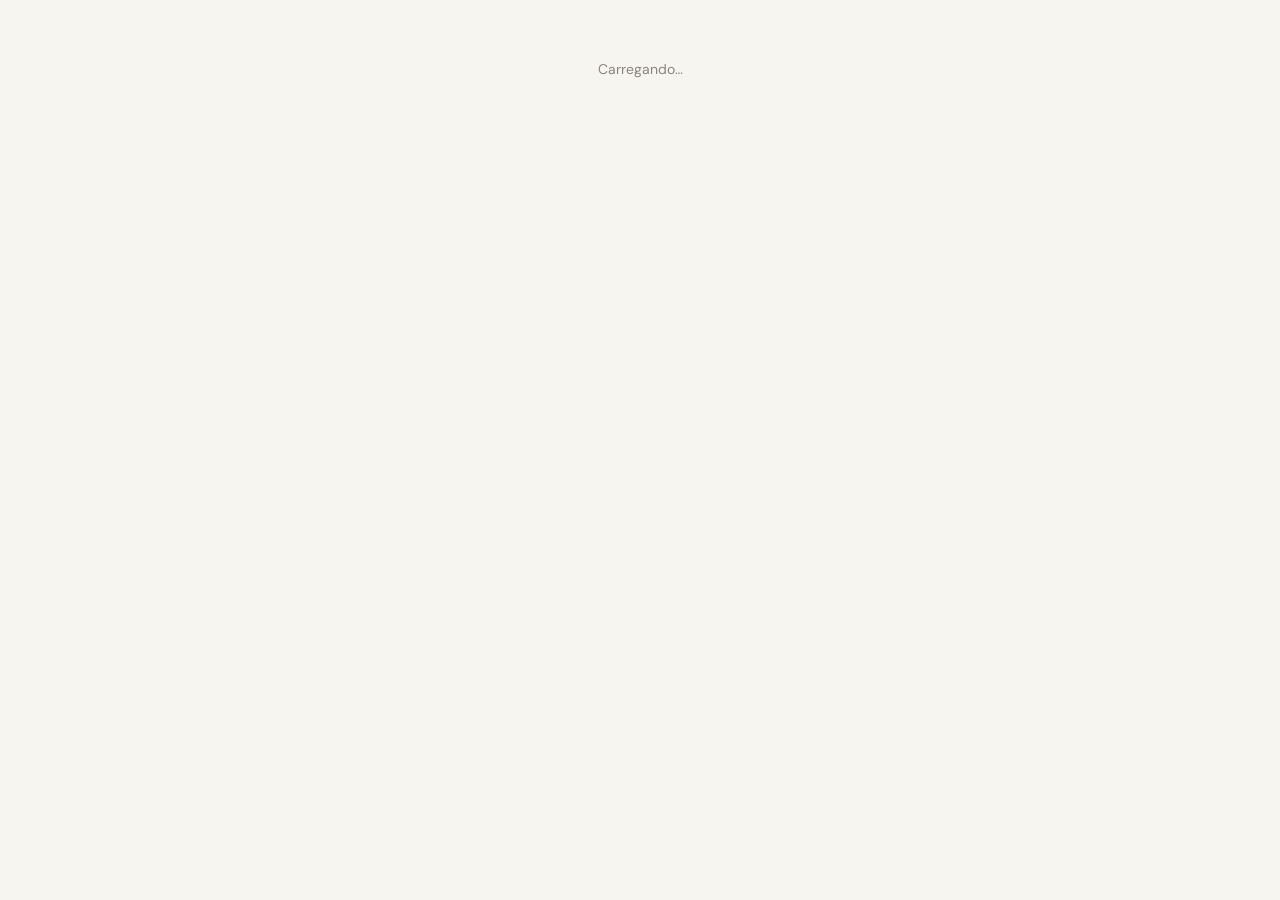
==== index.html @ 2b626a6d "feat(portal/usuarios): nome editável pelo admin + layout redesenhado Card por usuário: nome (input, " ====
<!DOCTYPE html>
<html lang="pt-BR">
<head>
<meta charset="UTF-8">
<meta name="viewport" content="width=device-width, initial-scale=1.0">
<title>Plataforma Sopra</title>
<link rel="preconnect" href="https://fonts.googleapis.com">
<link rel="preconnect" href="https://fonts.gstatic.com" crossorigin>
<link href="https://fonts.googleapis.com/css2?family=DM+Sans:wght@400;500;700&family=DM+Serif+Display&family=DM+Mono:wght@400;500&display=swap" rel="stylesheet">
<style>
  :root{
    --bg:#F7F5F0; --ink:#23211C; --muted:#8a857c; --line:#e6e1d8;
    --ok:#1D9E75; --warn:#EF9F27; --risk:#E24B4A; --card:#fff;
  }
  *{box-sizing:border-box}
  body{margin:0;background:var(--bg);color:var(--ink);font-family:'DM Sans',system-ui,sans-serif;-webkit-font-smoothing:antialiased}
  .serif{font-family:'DM Serif Display',serif}
  .mono{font-family:'DM Mono',monospace}
  a{color:inherit;text-decoration:none}

  /* topbar */
  header{display:flex;align-items:center;justify-content:space-between;padding:18px 28px;border-bottom:1px solid var(--line);background:#fff}
  .brand{display:flex;align-items:center;gap:10px}
  .brand .dot{width:12px;height:12px;border-radius:3px;background:var(--ok)}
  .brand b{font-size:18px;letter-spacing:.2px}
  .who{display:flex;align-items:center;gap:12px;font-size:14px;color:var(--muted)}
  .who .role{font-size:11px;text-transform:uppercase;letter-spacing:.6px;color:var(--ok);border:1px solid var(--ok);border-radius:999px;padding:2px 9px}
  .btn{cursor:pointer;border:1px solid var(--line);background:#fff;border-radius:9px;padding:9px 14px;font-family:inherit;font-size:14px;color:var(--ink);transition:.15s}
  .btn:hover{border-color:var(--ink)}
  .btn.primary{background:var(--ok);color:#fff;border-color:var(--ok)}
  .btn.primary:hover{filter:brightness(.95)}

  /* layout */
  main{max-width:980px;margin:0 auto;padding:48px 24px}
  h1.serif{font-size:34px;margin:0 0 6px}
  .sub{color:var(--muted);margin:0 0 36px;font-size:15px}

  .grid{display:grid;grid-template-columns:repeat(auto-fill,minmax(260px,1fr));gap:18px}
  .app{display:block;background:var(--card);border:1px solid var(--line);border-radius:16px;padding:22px;transition:.15s;position:relative;overflow:hidden}
  .app:hover{transform:translateY(-2px);box-shadow:0 10px 30px rgba(0,0,0,.06);border-color:transparent}
  .app .ico{font-size:26px;margin-bottom:14px}
  .app h3{margin:0 0 6px;font-size:18px}
  .app p{margin:0;color:var(--muted);font-size:14px;line-height:1.45}
  .app .tag{position:absolute;top:16px;right:16px;font-size:11px;color:var(--muted)}
  .app.locked{opacity:.5;filter:grayscale(.6);cursor:not-allowed}
  .app .edit{margin-top:14px;font-size:12px;color:var(--ok)}

  /* login */
  .auth-wrap{min-height:100vh;display:flex;align-items:center;justify-content:center;padding:24px}
  .auth{width:100%;max-width:380px;background:#fff;border:1px solid var(--line);border-radius:18px;padding:34px}
  .auth .dot{width:14px;height:14px;border-radius:4px;background:var(--ok);margin-bottom:18px}
  .auth h2{margin:0 0 4px;font-size:24px}
  .auth .sub{margin:0 0 24px;font-size:14px}
  .field{margin-bottom:14px}
  .field label{display:block;font-size:12px;color:var(--muted);margin-bottom:6px;letter-spacing:.3px}
  .field input{width:100%;padding:12px 14px;border:1px solid var(--line);border-radius:10px;font-family:inherit;font-size:15px;background:var(--bg)}
  .field input:focus{outline:none;border-color:var(--ok)}
  .err{color:var(--risk);font-size:13px;min-height:18px;margin:4px 0 10px}
  .hidden{display:none!important}
  .center{text-align:center;color:var(--muted);font-size:14px;padding:60px}
  /* gestão de usuários */
  .adm-card{background:#fff;border:1px solid var(--line);border-radius:14px;padding:16px 18px;margin-bottom:12px}
  .adm-top{display:flex;gap:12px;align-items:center;flex-wrap:wrap}
  .adm-id{flex:1;min-width:200px}
  .adm-nome{font-size:15px;font-weight:600;padding:7px 9px;border:1px solid var(--line);border-radius:8px;width:100%;max-width:300px;font-family:inherit}
  .adm-nome:focus{outline:none;border-color:var(--ok)}
  .adm-email{font-size:12px;color:var(--muted);margin-top:3px}
  .adm-role{padding:7px 9px;border:1px solid var(--line);border-radius:8px;font-family:inherit;background:#fff}
  .adm-actions{display:flex;gap:8px}
  .adm-acessos{display:grid;grid-template-columns:repeat(auto-fill,minmax(240px,1fr));gap:8px 20px;margin:14px 0;padding-top:14px;border-top:1px solid var(--line)}
  .adm-acc-row{display:flex;align-items:center;gap:14px;font-size:13px}
  .adm-acc-nome{width:130px;font-weight:500;color:var(--ink)}
  .adm-acc-row label{display:flex;align-items:center;gap:5px;cursor:pointer;color:var(--muted)}
  .adm-save-row{display:flex;align-items:center;justify-content:flex-end;gap:12px;margin-top:4px}
  .adm-status{font-size:13px}
</style>
</head>
<body>

<!-- ============ LOGIN ============ -->
<div id="authView" class="auth-wrap hidden">
  <form class="auth" id="loginForm">
    <div class="dot"></div>
    <h2 class="serif">Plataforma Sopra</h2>
    <p class="sub">Entre com sua conta corporativa.</p>
    <div class="field">
      <label>E-mail</label>
      <input type="email" id="email" autocomplete="email" required>
    </div>
    <div class="field">
      <label>Senha</label>
      <input type="password" id="password" autocomplete="current-password" required>
    </div>
    <div class="err" id="loginErr"></div>
    <button class="btn primary" type="submit" style="width:100%" id="loginBtn">Entrar</button>
  </form>
</div>

<!-- ============ PORTAL ============ -->
<div id="portalView" class="hidden">
  <header>
    <div class="brand"><span class="dot"></span><b class="serif">Sopra</b></div>
    <div class="who">
      <span id="whoName"></span>
      <span class="role" id="whoRole"></span>
      <button class="btn" id="adminBtn" style="display:none">Usuários</button>
      <button class="btn" id="empBtn" style="display:none">Empreendimentos</button>
      <button class="btn" id="bkpBtn" style="display:none">Backup</button>
      <button class="btn" id="pwdBtn">Trocar senha</button>
      <button class="btn" id="logoutBtn">Sair</button>
    </div>
  </header>
  <main>
    <h1 class="serif">Seus aplicativos</h1>
    <p class="sub">Acesse os módulos liberados para o seu perfil.</p>
    <div class="grid" id="appGrid"></div>
  </main>
</div>

<!-- ============ MODAL TROCAR SENHA ============ -->
<div id="pwdModal" class="hidden" style="position:fixed;inset:0;background:rgba(0,0,0,.4);display:flex;align-items:center;justify-content:center;z-index:1000;padding:24px">
  <div style="background:#fff;border-radius:18px;padding:30px;width:100%;max-width:380px;border:1px solid var(--line)">
    <h3 class="serif" style="margin:0 0 4px;font-size:22px">Trocar senha</h3>
    <p class="sub" style="margin:0 0 22px;font-size:14px">Defina uma nova senha para a sua conta.</p>
    <div class="field">
      <label>Nova senha</label>
      <input type="password" id="pwd1" autocomplete="new-password">
    </div>
    <div class="field">
      <label>Confirmar nova senha</label>
      <input type="password" id="pwd2" autocomplete="new-password">
    </div>
    <div class="err" id="pwdErr"></div>
    <div style="display:flex;gap:8px;justify-content:flex-end;margin-top:10px">
      <button class="btn" id="pwdCancel">Cancelar</button>
      <button class="btn primary" id="pwdSave">Salvar</button>
    </div>
  </div>
</div>

<!-- ============ PAINEL DE USUÁRIOS (admin) ============ -->
<div id="adminView" class="hidden" style="position:fixed;inset:0;background:var(--bg);z-index:900;overflow:auto">
  <header>
    <div class="brand"><span class="dot"></span><b class="serif">Usuários</b></div>
    <div class="who"><button class="btn" id="adminClose">← Voltar</button></div>
  </header>
  <main>
    <h1 class="serif">Gestão de usuários</h1>
    <p class="sub">Crie contas, defina papéis e acessos por app, resete senhas.</p>
    <div class="err" id="adminErr"></div>
    <details style="margin-bottom:22px">
      <summary style="cursor:pointer;font-weight:500;padding:8px 0">➕ Novo usuário</summary>
      <div style="background:#fff;border:1px solid var(--line);border-radius:14px;padding:18px;margin-top:10px;display:grid;grid-template-columns:1fr 1fr;gap:12px">
        <div class="field"><label>Nome</label><input id="nu-nome"></div>
        <div class="field"><label>E-mail</label><input id="nu-email" type="email" placeholder="nome@sopraincorporadora.com.br"></div>
        <div class="field"><label>Senha provisória</label><input id="nu-pwd" value="Sopra@2026"></div>
        <div class="field"><label>Papel</label><select id="nu-role" class="fi"><option value="viewer">Visualizador</option><option value="gestor">Gestor</option><option value="admin">Admin</option></select></div>
        <div style="grid-column:1/3"><button class="btn primary" id="nu-criar">Criar usuário</button></div>
      </div>
    </details>
    <div id="adminList"></div>
  </main>
</div>

<!-- ============ PAINEL DE EMPREENDIMENTOS (admin) ============ -->
<div id="empView" class="hidden" style="position:fixed;inset:0;background:var(--bg);z-index:900;overflow:auto">
  <header>
    <div class="brand"><span class="dot"></span><b class="serif">Empreendimentos</b></div>
    <div class="who"><button class="btn" id="empClose">← Voltar</button></div>
  </header>
  <main>
    <h1 class="serif">Cadastro de empreendimentos</h1>
    <p class="sub">O status define onde cada um aparece: <b>em estudo</b> → Viabilidade · <b>ativo</b> → Orçamento + Viabilidade · <b>concluído</b> → arquivado.</p>
    <div class="err" id="empErr"></div>
    <details style="margin-bottom:22px">
      <summary style="cursor:pointer;font-weight:500;padding:8px 0">➕ Novo empreendimento</summary>
      <div style="background:#fff;border:1px solid var(--line);border-radius:14px;padding:18px;margin-top:10px;display:grid;grid-template-columns:1fr 1fr;gap:12px">
        <div class="field"><label>Código</label><input id="ne-cod" placeholder="Ex: NOVA" style="text-transform:uppercase"></div>
        <div class="field"><label>Nome</label><input id="ne-nome" placeholder="Nome do empreendimento"></div>
        <div class="field"><label>Ano-base</label><input id="ne-ano" type="number" value="2026"></div>
        <div class="field"><label>Status</label><select id="ne-status" class="fi"><option value="em_estudo">Em estudo</option><option value="ativo">Ativo</option><option value="concluido">Concluído</option></select></div>
        <div style="grid-column:1/3"><button class="btn primary" id="emp-criar">Criar empreendimento</button></div>
      </div>
    </details>
    <div id="empList"></div>
  </main>
</div>

<!-- ============ CENTRO DE BACKUP (admin) ============ -->
<div id="bkpView" class="hidden" style="position:fixed;inset:0;background:var(--bg);z-index:900;overflow:auto">
  <header>
    <div class="brand"><span class="dot"></span><b class="serif">Backup</b></div>
    <div class="who"><button class="btn" id="bkpClose">← Voltar</button></div>
  </header>
  <main>
    <h1 class="serif">Backup &amp; Restauração</h1>
    <p class="sub">Snapshot dos três apps (Gestão, Viabilidade, Orçamento) e empreendimentos. Restaurar sobrescreve os dados atuais.</p>
    <div class="err" id="bkpErr"></div>

    <div style="background:#fff;border:1px solid var(--line);border-radius:14px;padding:20px;margin-bottom:18px">
      <h3 class="serif" style="margin:0 0 12px;font-size:18px">Criar backup</h3>
      <div style="display:flex;gap:10px;align-items:flex-end;flex-wrap:wrap">
        <button class="btn primary" id="bkp-download">↓ Baixar arquivo (.json)</button>
        <div class="field" style="margin:0;flex:1;min-width:200px"><label>Nome do snapshot na nuvem</label><input id="bkp-nome" placeholder="ex: antes da revisão do orçamento"></div>
        <button class="btn" id="bkp-salvar">☁ Salvar snapshot</button>
      </div>
    </div>

    <div style="background:#fff;border:1px solid var(--line);border-radius:14px;padding:20px;margin-bottom:18px">
      <h3 class="serif" style="margin:0 0 12px;font-size:18px">Snapshots na nuvem</h3>
      <div id="bkp-list"><p class="sub">Carregando…</p></div>
    </div>

    <div style="background:#fff;border:1px solid var(--line);border-radius:14px;padding:20px">
      <h3 class="serif" style="margin:0 0 6px;font-size:18px">Restaurar de arquivo</h3>
      <p class="sub" style="margin:0 0 12px;font-size:13px">Suba um arquivo .json gerado pelo backup. Isso sobrescreve os dados atuais.</p>
      <input type="file" id="bkp-file" accept="application/json,.json">
    </div>
  </main>
</div>

<!-- ============ MODAL CONFIRMAR RESTAURAÇÃO ============ -->
<div id="bkpRestoreModal" class="hidden" style="position:fixed;inset:0;background:rgba(0,0,0,.5);display:flex;align-items:center;justify-content:center;z-index:1100;padding:24px">
  <div style="background:#fff;border-radius:18px;padding:30px;width:100%;max-width:440px;border:1px solid var(--line)">
    <h3 class="serif" style="margin:0 0 4px;font-size:22px;color:var(--risk)">Confirmar restauração</h3>
    <p class="sub" style="margin:0 0 16px;font-size:14px" id="bkpRestoreDesc"></p>
    <p style="font-size:13px;color:var(--ink);margin:0 0 8px">Digite <b>RESTAURAR</b> para confirmar:</p>
    <div class="field"><input id="bkpRestoreConfirm" autocomplete="off" placeholder="RESTAURAR"></div>
    <div class="err" id="bkpRestoreErr"></div>
    <div style="display:flex;gap:8px;justify-content:flex-end;margin-top:8px">
      <button class="btn" id="bkpRestoreCancel">Cancelar</button>
      <button class="btn primary" id="bkpRestoreGo" style="background:var(--risk);border-color:var(--risk)">Restaurar agora</button>
    </div>
  </div>
</div>

<div id="bootView" class="center">Carregando…</div>

<script src="https://cdn.jsdelivr.net/npm/@supabase/supabase-js@2"></script>
<script>
// ============ CONFIG ============
const SB_URL = 'https://cgnuelmiacweybmvlbcm.supabase.co';
const SB_KEY = 'eyJhbGciOiJIUzI1NiIsInR5cCI6IkpXVCJ9.eyJpc3MiOiJzdXBhYmFzZSIsInJlZiI6ImNnbnVlbG1pYWN3ZXlibXZsYmNtIiwicm9sZSI6ImFub24iLCJpYXQiOjE3NzcyMDM0ODMsImV4cCI6MjA5Mjc3OTQ4M30.l02F-jt6CSgZf7wd5Dz0IY6jB9gCLzM6Iny7EsZLNSw';

// Registro de apps — adicionar um novo app = mais uma linha aqui + permissão em app_access.
const APPS = [
  { key:'viabilidade', ico:'🏗️', nome:'Viabilidade',  desc:'Estudo de viabilidade econômica de empreendimentos.', path:'https://rmichelon79.github.io/viabilidade/' },
  { key:'orcamento',   ico:'💰', nome:'Orçamento',     desc:'Planejamento orçamentário multi-empreendimento.',     path:'https://rmichelon79.github.io/orcamento-sopra/' },
  { key:'gestao',      ico:'🎯', nome:'Gestão',        desc:'Estratégia, OKRs, KPIs e cadências.',                 path:'https://rmichelon79.github.io/sopra-gestao/' },
  { key:'propostas',   ico:'🤝', nome:'Propostas',     desc:'Configurador de propostas de venda com VPL e regras.', path:'https://rmichelon79.github.io/sopra-propostas/' },
];

const sb = supabase.createClient(SB_URL, SB_KEY);
const $ = id => document.getElementById(id);
const show = (id) => { ['authView','portalView','bootView'].forEach(v=>$(v).classList.add('hidden')); $(id).classList.remove('hidden'); };

// ============ BOOT ============
(async function init(){
  const { data:{ session } } = await sb.auth.getSession();
  if (session) renderPortal(session.user);
  else show('authView');

  sb.auth.onAuthStateChange((_e, sess) => {
    if (sess) renderPortal(sess.user);
    else show('authView');
  });
})();

// ============ LOGIN ============
$('loginForm').addEventListener('submit', async (e) => {
  e.preventDefault();
  $('loginErr').textContent = '';
  $('loginBtn').textContent = 'Entrando…';
  const { error } = await sb.auth.signInWithPassword({
    email: $('email').value.trim(),
    password: $('password').value,
  });
  $('loginBtn').textContent = 'Entrar';
  if (error) $('loginErr').textContent = 'E-mail ou senha inválidos.';
});

$('logoutBtn').addEventListener('click', async () => { await sb.auth.signOut(); });

// ============ TROCAR SENHA ============
$('pwdBtn').addEventListener('click', () => {
  $('pwd1').value = ''; $('pwd2').value = ''; $('pwdErr').textContent = '';
  $('pwdModal').classList.remove('hidden');
  $('pwd1').focus();
});
$('pwdCancel').addEventListener('click', () => $('pwdModal').classList.add('hidden'));
$('pwdSave').addEventListener('click', async () => {
  const a = $('pwd1').value, b = $('pwd2').value;
  $('pwdErr').textContent = '';
  if (a.length < 8) { $('pwdErr').textContent = 'Use pelo menos 8 caracteres.'; return; }
  if (a !== b) { $('pwdErr').textContent = 'As senhas não conferem.'; return; }
  $('pwdSave').textContent = 'Salvando…';
  const { error } = await sb.auth.updateUser({ password: a });
  $('pwdSave').textContent = 'Salvar';
  if (error) { $('pwdErr').textContent = 'Erro: ' + error.message; return; }
  $('pwdModal').classList.add('hidden');
  alert('Senha alterada com sucesso.');
});

// ============ PAINEL DE USUÁRIOS (admin → Edge Function) ============
const FN_URL = SB_URL + '/functions/v1/admin-users';
const ADMIN_APPS = ['viabilidade', 'orcamento', 'gestao', 'propostas'];
const APP_LABEL = { viabilidade: 'Viabilidade', orcamento: 'Orçamento', gestao: 'Gestão', propostas: 'Propostas' };

async function adminCall(payload) {
  const { data: { session } } = await sb.auth.getSession();
  const res = await fetch(FN_URL, {
    method: 'POST',
    headers: { 'Authorization': 'Bearer ' + session.access_token, 'Content-Type': 'application/json' },
    body: JSON.stringify(payload),
  });
  const j = await res.json().catch(() => ({ error: 'Resposta inválida do servidor.' }));
  if (!res.ok) throw new Error(j.error || ('HTTP ' + res.status));
  return j;
}

$('adminBtn').addEventListener('click', openAdmin);
$('adminClose').addEventListener('click', () => $('adminView').classList.add('hidden'));

async function openAdmin() {
  $('adminView').classList.remove('hidden');
  $('adminErr').textContent = '';
  $('adminList').innerHTML = '<p class="sub">Carregando…</p>';
  try {
    const { users } = await adminCall({ action: 'list' });
    const { data: profs } = await sb.from('profiles').select('id,fin_gestao');
    const finMap = {}; (profs || []).forEach(p => { finMap[p.id] = p.fin_gestao; });
    users.forEach(u => { u.fin_gestao = !!finMap[u.id]; });
    renderAdminList(users);
  } catch (e) {
    $('adminErr').textContent = e.message;
    $('adminList').innerHTML = '';
  }
}

function accFor(user, app) {
  return (user.access || []).find(a => a.app === app) || { can_view: false, can_edit: false };
}

function renderAdminList(users) {
  users.sort((a, b) => (a.nome || '').localeCompare(b.nome || ''));
  $('adminList').innerHTML = users.map(u => `
    <div class="adm-card" data-uid="${u.id}">
      <div class="adm-top">
        <div class="adm-id">
          <input class="adm-nome" value="${(u.nome || '').replace(/"/g, '&quot;')}" placeholder="Nome do usuário">
          <div class="adm-email">${u.email}</div>
        </div>
        <select class="adm-role" title="Papel">
          ${['admin', 'gestor', 'viewer'].map(r => `<option value="${r}" ${u.role === r ? 'selected' : ''}>${r}</option>`).join('')}
        </select>
        <div class="adm-actions">
          <button class="btn adm-pwd" title="Resetar senha">🔑 Senha</button>
          <button class="btn adm-del" title="Excluir usuário">🗑 Excluir</button>
        </div>
      </div>
      <div class="adm-acessos">
        ${ADMIN_APPS.map(app => { const a = accFor(u, app); return `
          <div class="adm-acc-row"><span class="adm-acc-nome">${APP_LABEL[app] || app}</span>
            <label><input type="checkbox" class="adm-view" data-app="${app}" ${a.can_view ? 'checked' : ''}> ver</label>
            <label><input type="checkbox" class="adm-edit" data-app="${app}" ${a.can_edit ? 'checked' : ''}> editar</label>
          </div>`; }).join('')}
        <div class="adm-acc-row"><span class="adm-acc-nome">🔒 Docs financeiros</span>
          <label><input type="checkbox" class="adm-fin" ${u.fin_gestao ? 'checked' : ''}> liberar (gestão)</label>
        </div>
      </div>
      <div class="adm-save-row"><span class="adm-status"></span><button class="btn primary adm-save">Salvar</button></div>
    </div>`).join('');

  $('adminList').querySelectorAll('[data-uid]').forEach(card => {
    const uid = card.dataset.uid;
    card.querySelector('.adm-save').addEventListener('click', async () => {
      const btn = card.querySelector('.adm-save');
      const status = card.querySelector('.adm-status');
      btn.disabled = true; btn.textContent = 'Salvando…'; status.textContent = '';
      try {
        const nome = card.querySelector('.adm-nome').value.trim();
        const role = card.querySelector('.adm-role').value;
        const fin = card.querySelector('.adm-fin').checked;
        const access = ADMIN_APPS.map(app => ({
          app,
          can_view: card.querySelector(`.adm-view[data-app="${app}"]`).checked,
          can_edit: card.querySelector(`.adm-edit[data-app="${app}"]`).checked,
        })).filter(a => a.can_view || a.can_edit);
        // nome + financeiro direto em profiles (RLS admin); papel + acessos via Edge Function
        const { error } = await sb.from('profiles').update({ nome, fin_gestao: fin }).eq('id', uid);
        if (error) throw new Error(error.message);
        await adminCall({ action: 'set-role', userId: uid, role });
        await adminCall({ action: 'set-access', userId: uid, access });
        status.textContent = '✓ Salvo'; status.style.color = 'var(--ok)';
      } catch (err) {
        status.textContent = err.message; status.style.color = 'var(--risk)';
      } finally {
        btn.disabled = false; btn.textContent = 'Salvar';
      }
    });
    card.querySelector('.adm-pwd').addEventListener('click', async () => {
      const p = prompt('Nova senha provisória (mín. 8 caracteres):', 'Sopra@2026');
      if (!p) return;
      if (p.length < 8) { alert('Mínimo 8 caracteres.'); return; }
      try { await adminCall({ action: 'reset-password', userId: uid, password: p }); alert('Senha resetada.'); }
      catch (err) { alert(err.message); }
    });
    card.querySelector('.adm-del').addEventListener('click', async () => {
      if (!confirm('Excluir este usuário? Não dá pra desfazer.')) return;
      try { await adminCall({ action: 'delete', userId: uid }); openAdmin(); }
      catch (err) { alert(err.message); }
    });
  });
}

$('nu-criar').addEventListener('click', async () => {
  const nome = $('nu-nome').value.trim();
  const email = $('nu-email').value.trim().toLowerCase();
  const password = $('nu-pwd').value;
  const role = $('nu-role').value;
  if (!nome || !email || password.length < 8) {
    alert('Preencha nome, e-mail e senha (mín. 8 caracteres).'); return;
  }
  // padrão: vê tudo; edita Gestão e Viabilidade; Orçamento só leitura
  const access = [
    { app: 'gestao', can_view: true, can_edit: true },
    { app: 'viabilidade', can_view: true, can_edit: true },
    { app: 'orcamento', can_view: true, can_edit: false },
    { app: 'propostas', can_view: true, can_edit: true },
  ];
  try {
    await adminCall({ action: 'create', email, nome, password, role, access });
    $('nu-nome').value = ''; $('nu-email').value = '';
    openAdmin();
  } catch (e) { alert(e.message); }
});

// ============ PAINEL DE EMPREENDIMENTOS (admin → supabase direto) ============
const EMP_STATUS = [['em_estudo', 'Em estudo'], ['ativo', 'Ativo'], ['concluido', 'Concluído']];
$('empBtn').addEventListener('click', openEmp);
$('empClose').addEventListener('click', () => $('empView').classList.add('hidden'));

async function openEmp() {
  $('empView').classList.remove('hidden');
  $('empErr').textContent = '';
  $('empList').innerHTML = '<p class="sub">Carregando…</p>';
  const { data, error } = await sb
    .from('empreendimentos')
    .select('id,codigo,nome,status,ano_base')
    .order('codigo');
  if (error) { $('empErr').textContent = error.message; $('empList').innerHTML = ''; return; }
  renderEmpList(data || []);
}

function renderEmpList(emps) {
  const optsFor = (cur) => EMP_STATUS.map(([v, l]) => `<option value="${v}" ${cur === v ? 'selected' : ''}>${l}</option>`).join('');
  $('empList').innerHTML = emps.map(e => `
    <div class="app" style="margin-bottom:10px;cursor:default" data-eid="${e.id}">
      <div style="display:flex;justify-content:space-between;align-items:center;gap:12px;flex-wrap:wrap">
        <div><b>${e.codigo}</b> — ${e.nome}</div>
        <div style="display:flex;gap:8px;align-items:center;flex-wrap:wrap">
          <label style="font-size:12px;color:var(--muted)">Ano-base
            <input class="emp-ano" type="number" value="${e.ano_base ?? 2026}" style="width:72px;padding:5px;border:1px solid var(--line);border-radius:6px;margin-left:4px"></label>
          <select class="emp-status" style="padding:6px;border:1px solid var(--line);border-radius:8px">${optsFor(e.status)}</select>
          <button class="btn primary emp-save">Salvar</button>
          <button class="btn emp-del">Excluir</button>
        </div>
      </div>
    </div>`).join('');

  $('empList').querySelectorAll('[data-eid]').forEach(card => {
    const id = card.dataset.eid;
    card.querySelector('.emp-save').addEventListener('click', async () => {
      const status = card.querySelector('.emp-status').value;
      const ano_base = Number(card.querySelector('.emp-ano').value) || null;
      const { error } = await sb.from('empreendimentos').update({ status, ano_base }).eq('id', id);
      if (error) { alert(error.message); return; }
      alert('Salvo.');
    });
    card.querySelector('.emp-del').addEventListener('click', async () => {
      if (!confirm('Excluir este empreendimento? Apaga também seus orçamentos e estudos.')) return;
      const { error } = await sb.from('empreendimentos').delete().eq('id', id);
      if (error) { alert(error.message); return; }
      openEmp();
    });
  });
}

$('emp-criar').addEventListener('click', async () => {
  const codigo = $('ne-cod').value.trim().toUpperCase();
  const nome = $('ne-nome').value.trim();
  const ano_base = Number($('ne-ano').value) || 2026;
  const status = $('ne-status').value;
  if (!codigo || !nome) { alert('Código e nome são obrigatórios.'); return; }
  const { error } = await sb.from('empreendimentos').insert({ codigo, nome, ano_base, status });
  if (error) { alert(error.message); return; }
  $('ne-cod').value = ''; $('ne-nome').value = '';
  openEmp();
});

// ============ CENTRO DE BACKUP (admin) ============
// Tabelas dos 3 apps + empreendimentos. Ordem importa no restore (pais antes de filhos).
const BKP_SPEC = [
  ['empreendimentos', 'empreendimentos'],
  ['gestao_dados',    'dados'],
  ['orcamentos',      'orcamentos'],
  ['contas',          'contas'],
  ['lancamentos',     'lancamentos'],
  ['orcamento_notas', 'orcamento_notas'],
  ['viab_estudos',    'viab_estudos'],
  ['viab_analises',   'viab_analises'],
  ['viab_estado',     'viab_estado'],
];

async function collectAllData() {
  const data = {}; const skipped = [];
  for (const [key, table] of BKP_SPEC) {
    const { data: rows, error } = await sb.from(table).select('*');
    if (error) { skipped.push(`${table} (${error.message})`); continue; }
    data[key] = rows || [];
  }
  return { _meta: { app: 'plataforma-sopra', version: 1, created_at: new Date().toISOString() }, skipped, data };
}

function _ymd() { return new Date().toISOString().slice(0, 10); }
function triggerDownload(obj, filename) {
  const blob = new Blob([JSON.stringify(obj, null, 2)], { type: 'application/json' });
  const url = URL.createObjectURL(blob);
  const a = document.createElement('a'); a.href = url; a.download = filename; a.click();
  setTimeout(() => URL.revokeObjectURL(url), 2000);
}

async function downloadBackup() {
  $('bkpErr').textContent = ''; const b = $('bkp-download'); const t = b.textContent; b.textContent = 'Gerando…'; b.disabled = true;
  try {
    const bundle = await collectAllData();
    triggerDownload(bundle, `sopra-backup-${_ymd()}.json`);
    if (bundle.skipped.length) $('bkpErr').textContent = 'Aviso (tabelas puladas): ' + bundle.skipped.join('; ');
  } catch (e) { $('bkpErr').textContent = e.message; }
  finally { b.textContent = t; b.disabled = false; }
}

async function saveSnapshot() {
  $('bkpErr').textContent = ''; const nome = $('bkp-nome').value.trim() || ('Snapshot ' + _ymd());
  const b = $('bkp-salvar'); const t = b.textContent; b.textContent = 'Salvando…'; b.disabled = true;
  try {
    const bundle = await collectAllData();
    const { data: { user } } = await sb.auth.getUser();
    const { error } = await sb.from('backups').insert({ nome, payload: bundle, created_by: user?.id });
    if (error) throw new Error(error.message);
    $('bkp-nome').value = ''; await listSnapshots();
  } catch (e) { $('bkpErr').textContent = e.message; }
  finally { b.textContent = t; b.disabled = false; }
}

async function listSnapshots() {
  const { data, error } = await sb.from('backups').select('id,nome,created_at').order('created_at', { ascending: false });
  if (error) { $('bkp-list').innerHTML = `<p class="sub">${error.message}</p>`; return; }
  if (!data || !data.length) { $('bkp-list').innerHTML = '<p class="sub">Nenhum snapshot salvo ainda.</p>'; return; }
  $('bkp-list').innerHTML = data.map(s => `
    <div class="app" style="margin-bottom:10px;cursor:default;display:flex;justify-content:space-between;align-items:center;gap:12px;flex-wrap:wrap" data-bid="${s.id}">
      <div><b>${s.nome}</b><div class="sub" style="font-size:12px">${new Date(s.created_at).toLocaleString('pt-BR')}</div></div>
      <div style="display:flex;gap:8px;flex-wrap:wrap">
        <button class="btn bkp-dl">↓ Baixar</button>
        <button class="btn bkp-rest">Restaurar</button>
        <button class="btn bkp-del">Excluir</button>
      </div>
    </div>`).join('');
  $('bkp-list').querySelectorAll('[data-bid]').forEach(card => {
    const id = card.dataset.bid;
    card.querySelector('.bkp-dl').addEventListener('click', async () => {
      const { data, error } = await sb.from('backups').select('nome,payload').eq('id', id).single();
      if (error) { alert(error.message); return; }
      triggerDownload(data.payload, `sopra-${(data.nome || 'snapshot').replace(/\s+/g, '-')}.json`);
    });
    card.querySelector('.bkp-rest').addEventListener('click', async () => {
      const { data, error } = await sb.from('backups').select('nome,payload').eq('id', id).single();
      if (error) { alert(error.message); return; }
      askRestore(`Restaurar do snapshot "${data.nome}"? Isso sobrescreve os dados atuais dos 3 apps.`, data.payload);
    });
    card.querySelector('.bkp-del').addEventListener('click', async () => {
      if (!confirm('Excluir este snapshot?')) return;
      const { error } = await sb.from('backups').delete().eq('id', id);
      if (error) { alert(error.message); return; }
      listSnapshots();
    });
  });
}

// Restore = upsert (merge por PK). Nunca apaga linhas — no pior caso sobrescreve.
async function restoreData(bundle) {
  const data = (bundle && bundle.data) || {};
  const steps = ['empreendimentos', 'orcamentos', 'contas', 'lancamentos', 'orcamento_notas', 'viab_estudos', 'viab_analises', 'viab_estado', 'gestao_dados'];
  const tableOf = { empreendimentos: 'empreendimentos', orcamentos: 'orcamentos', contas: 'contas', lancamentos: 'lancamentos', orcamento_notas: 'orcamento_notas', viab_estudos: 'viab_estudos', viab_analises: 'viab_analises', viab_estado: 'viab_estado', gestao_dados: 'dados' };
  for (const key of steps) {
    const rows = data[key];
    if (!Array.isArray(rows) || !rows.length) continue;
    const table = tableOf[key];
    if (key === 'contas') {
      // respeita parent_id (self-FK): upsert nível a nível
      const byNivel = {};
      rows.forEach(r => { const n = r.nivel || 0; (byNivel[n] = byNivel[n] || []).push(r); });
      for (const n of Object.keys(byNivel).sort((a, b) => a - b)) {
        const { error } = await sb.from(table).upsert(byNivel[n]);
        if (error) throw new Error(`contas nível ${n}: ${error.message}`);
      }
    } else {
      const { error } = await sb.from(table).upsert(rows);
      if (error) throw new Error(`${table}: ${error.message}`);
    }
  }
}

let _pendingRestore = null;
function askRestore(desc, payload) {
  _pendingRestore = payload;
  $('bkpRestoreDesc').textContent = desc;
  $('bkpRestoreConfirm').value = ''; $('bkpRestoreErr').textContent = '';
  $('bkpRestoreModal').classList.remove('hidden');
  $('bkpRestoreConfirm').focus();
}

// wiring do centro de backup
$('bkpBtn').addEventListener('click', () => { $('bkpView').classList.remove('hidden'); $('bkpErr').textContent = ''; listSnapshots(); });
$('bkpClose').addEventListener('click', () => $('bkpView').classList.add('hidden'));
$('bkp-download').addEventListener('click', downloadBackup);
$('bkp-salvar').addEventListener('click', saveSnapshot);
$('bkpRestoreCancel').addEventListener('click', () => { _pendingRestore = null; $('bkpRestoreModal').classList.add('hidden'); });
$('bkpRestoreGo').addEventListener('click', async () => {
  if ($('bkpRestoreConfirm').value.trim().toUpperCase() !== 'RESTAURAR') { $('bkpRestoreErr').textContent = 'Digite RESTAURAR para confirmar.'; return; }
  const payload = _pendingRestore; if (!payload) return;
  const b = $('bkpRestoreGo'); const t = b.textContent; b.textContent = 'Restaurando…'; b.disabled = true;
  try {
    await restoreData(payload);
    $('bkpRestoreModal').classList.add('hidden'); _pendingRestore = null;
    alert('Restauração concluída. Recarregue os apps para ver os dados.');
  } catch (e) { $('bkpRestoreErr').textContent = e.message; }
  finally { b.textContent = t; b.disabled = false; }
});
$('bkp-file').addEventListener('change', (e) => {
  const f = e.target.files[0]; if (!f) return;
  const r = new FileReader();
  r.onload = () => {
    try { const obj = JSON.parse(r.result); if (!obj || !obj.data) throw new Error('estrutura inesperada'); askRestore(`Restaurar do arquivo "${f.name}"? Isso sobrescreve os dados atuais.`, obj); }
    catch (err) { $('bkpErr').textContent = 'Arquivo inválido: ' + err.message; }
    e.target.value = '';
  };
  r.readAsText(f);
});

// ============ PORTAL ============
async function renderPortal(user){
  show('bootView');

  // perfil (papel) + acessos por app
  const [{ data:profile }, { data:access }] = await Promise.all([
    sb.from('profiles').select('nome, role').eq('id', user.id).single(),
    sb.from('app_access').select('app, can_view, can_edit'),
  ]);

  const role = profile?.role || 'viewer';
  const isAdmin = role === 'admin';
  const accMap = {};
  (access || []).forEach(a => accMap[a.app] = a);

  $('whoName').textContent = profile?.nome || user.email;
  $('whoRole').textContent = role;
  $('adminBtn').style.display = isAdmin ? '' : 'none';
  $('empBtn').style.display = isAdmin ? '' : 'none';
  $('bkpBtn').style.display = isAdmin ? '' : 'none';

  const grid = $('appGrid');
  grid.innerHTML = '';
  APPS.forEach(app => {
    const acc = accMap[app.key];
    const canView = isAdmin || (acc && acc.can_view);
    const canEdit = isAdmin || (acc && acc.can_edit);

    const card = document.createElement(canView ? 'a' : 'div');
    card.className = 'app' + (canView ? '' : ' locked');
    if (canView) card.href = app.path;
    card.innerHTML = `
      <div class="ico">${app.ico}</div>
      <h3>${app.nome}</h3>
      <p>${app.desc}</p>
      ${canView ? `<div class="edit">${canEdit ? '✎ pode editar' : '👁 somente leitura'}</div>`
                : `<div class="tag">sem acesso</div>`}`;
    grid.appendChild(card);
  });

  show('portalView');
}
</script>
</body>
</html>
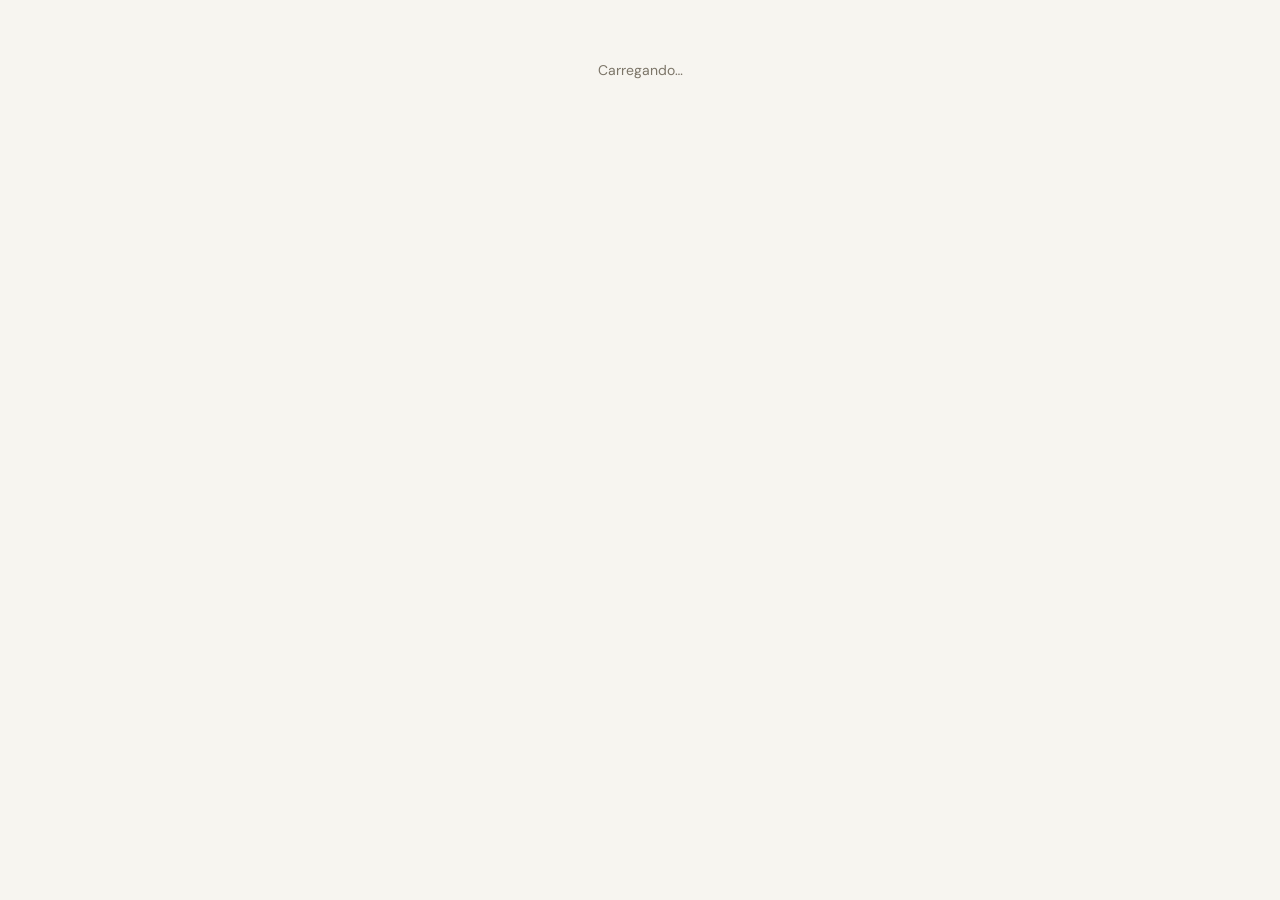
==== commit 0a063163: "design: Onda 1 do Sistema de Design Sopra — kit sopra-ui.css + Portal piloto - sopra-ui.css: kit vis" ====
--- a/index.html
+++ b/index.html
@@ -7,59 +7,11 @@
 <link rel="preconnect" href="https://fonts.googleapis.com">
 <link rel="preconnect" href="https://fonts.gstatic.com" crossorigin>
 <link href="https://fonts.googleapis.com/css2?family=DM+Sans:wght@400;500;700&family=DM+Serif+Display&family=DM+Mono:wght@400;500&display=swap" rel="stylesheet">
+<link rel="stylesheet" href="sopra-ui.css">
 <style>
-  :root{
-    --bg:#F7F5F0; --ink:#23211C; --muted:#8a857c; --line:#e6e1d8;
-    --ok:#1D9E75; --warn:#EF9F27; --risk:#E24B4A; --card:#fff;
-  }
-  *{box-sizing:border-box}
-  body{margin:0;background:var(--bg);color:var(--ink);font-family:'DM Sans',system-ui,sans-serif;-webkit-font-smoothing:antialiased}
-  .serif{font-family:'DM Serif Display',serif}
-  .mono{font-family:'DM Mono',monospace}
-  a{color:inherit;text-decoration:none}
-
-  /* topbar */
-  header{display:flex;align-items:center;justify-content:space-between;padding:18px 28px;border-bottom:1px solid var(--line);background:#fff}
-  .brand{display:flex;align-items:center;gap:10px}
-  .brand .dot{width:12px;height:12px;border-radius:3px;background:var(--ok)}
-  .brand b{font-size:18px;letter-spacing:.2px}
-  .who{display:flex;align-items:center;gap:12px;font-size:14px;color:var(--muted)}
-  .who .role{font-size:11px;text-transform:uppercase;letter-spacing:.6px;color:var(--ok);border:1px solid var(--ok);border-radius:999px;padding:2px 9px}
-  .btn{cursor:pointer;border:1px solid var(--line);background:#fff;border-radius:9px;padding:9px 14px;font-family:inherit;font-size:14px;color:var(--ink);transition:.15s}
-  .btn:hover{border-color:var(--ink)}
-  .btn.primary{background:var(--ok);color:#fff;border-color:var(--ok)}
-  .btn.primary:hover{filter:brightness(.95)}
-
-  /* layout */
-  main{max-width:980px;margin:0 auto;padding:48px 24px}
-  h1.serif{font-size:34px;margin:0 0 6px}
-  .sub{color:var(--muted);margin:0 0 36px;font-size:15px}
-
-  .grid{display:grid;grid-template-columns:repeat(auto-fill,minmax(260px,1fr));gap:18px}
-  .app{display:block;background:var(--card);border:1px solid var(--line);border-radius:16px;padding:22px;transition:.15s;position:relative;overflow:hidden}
-  .app:hover{transform:translateY(-2px);box-shadow:0 10px 30px rgba(0,0,0,.06);border-color:transparent}
-  .app .ico{font-size:26px;margin-bottom:14px}
-  .app h3{margin:0 0 6px;font-size:18px}
-  .app p{margin:0;color:var(--muted);font-size:14px;line-height:1.45}
-  .app .tag{position:absolute;top:16px;right:16px;font-size:11px;color:var(--muted)}
-  .app.locked{opacity:.5;filter:grayscale(.6);cursor:not-allowed}
-  .app .edit{margin-top:14px;font-size:12px;color:var(--ok)}
-
-  /* login */
-  .auth-wrap{min-height:100vh;display:flex;align-items:center;justify-content:center;padding:24px}
-  .auth{width:100%;max-width:380px;background:#fff;border:1px solid var(--line);border-radius:18px;padding:34px}
-  .auth .dot{width:14px;height:14px;border-radius:4px;background:var(--ok);margin-bottom:18px}
-  .auth h2{margin:0 0 4px;font-size:24px}
-  .auth .sub{margin:0 0 24px;font-size:14px}
-  .field{margin-bottom:14px}
-  .field label{display:block;font-size:12px;color:var(--muted);margin-bottom:6px;letter-spacing:.3px}
-  .field input{width:100%;padding:12px 14px;border:1px solid var(--line);border-radius:10px;font-family:inherit;font-size:15px;background:var(--bg)}
-  .field input:focus{outline:none;border-color:var(--ok)}
-  .err{color:var(--risk);font-size:13px;min-height:18px;margin:4px 0 10px}
-  .hidden{display:none!important}
-  .center{text-align:center;color:var(--muted);font-size:14px;padding:60px}
+  /* Estilos específicos do Portal (o resto vem do kit sopra-ui.css) */
   /* gestão de usuários */
-  .adm-card{background:#fff;border:1px solid var(--line);border-radius:14px;padding:16px 18px;margin-bottom:12px}
+  .adm-card{background:var(--card);border:1px solid var(--line);border-radius:14px;padding:16px 18px;margin-bottom:12px}
   .adm-top{display:flex;gap:12px;align-items:center;flex-wrap:wrap}
   .adm-id{flex:1;min-width:200px}
   .adm-nome{font-size:15px;font-weight:600;padding:7px 9px;border:1px solid var(--line);border-radius:8px;width:100%;max-width:300px;font-family:inherit}
@@ -67,9 +19,10 @@
   .adm-email{font-size:12px;color:var(--muted);margin-top:3px}
   .adm-role{padding:7px 9px;border:1px solid var(--line);border-radius:8px;font-family:inherit;background:#fff}
   .adm-actions{display:flex;gap:8px}
-  .adm-acessos{display:grid;grid-template-columns:repeat(auto-fill,minmax(240px,1fr));gap:8px 20px;margin:14px 0;padding-top:14px;border-top:1px solid var(--line)}
+  .adm-acessos{display:flex;flex-direction:column;gap:8px;margin:14px 0;padding-top:14px;border-top:1px solid var(--line);max-width:520px}
   .adm-acc-row{display:flex;align-items:center;gap:14px;font-size:13px}
   .adm-acc-nome{width:130px;font-weight:500;color:var(--ink)}
+  .adm-prop{padding:5px 8px;border:1px solid var(--line);border-radius:8px;font-family:inherit;background:#fff;font-size:13px}
   .adm-acc-row label{display:flex;align-items:center;gap:5px;cursor:pointer;color:var(--muted)}
   .adm-save-row{display:flex;align-items:center;justify-content:flex-end;gap:12px;margin-top:4px}
   .adm-status{font-size:13px}
@@ -229,7 +182,7 @@
     <div class="err" id="bkpRestoreErr"></div>
     <div style="display:flex;gap:8px;justify-content:flex-end;margin-top:8px">
       <button class="btn" id="bkpRestoreCancel">Cancelar</button>
-      <button class="btn primary" id="bkpRestoreGo" style="background:var(--risk);border-color:var(--risk)">Restaurar agora</button>
+      <button class="btn danger" id="bkpRestoreGo">Restaurar agora</button>
     </div>
   </div>
 </div>
@@ -248,6 +201,7 @@
   { key:'orcamento',   ico:'💰', nome:'Orçamento',     desc:'Planejamento orçamentário multi-empreendimento.',     path:'https://rmichelon79.github.io/orcamento-sopra/' },
   { key:'gestao',      ico:'🎯', nome:'Gestão',        desc:'Estratégia, OKRs, KPIs e cadências.',                 path:'https://rmichelon79.github.io/sopra-gestao/' },
   { key:'propostas',   ico:'🤝', nome:'Propostas',     desc:'Configurador de propostas de venda com VPL e regras.', path:'https://rmichelon79.github.io/sopra-propostas/' },
+  { key:'organograma', ico:'🗂️', nome:'Organograma',   desc:'Estrutura organizacional da empresa.',                path:'https://rmichelon79.github.io/sopra-portal/organograma/' },
 ];
 
 const sb = supabase.createClient(SB_URL, SB_KEY);
@@ -303,8 +257,8 @@
 
 // ============ PAINEL DE USUÁRIOS (admin → Edge Function) ============
 const FN_URL = SB_URL + '/functions/v1/admin-users';
-const ADMIN_APPS = ['viabilidade', 'orcamento', 'gestao', 'propostas'];
-const APP_LABEL = { viabilidade: 'Viabilidade', orcamento: 'Orçamento', gestao: 'Gestão', propostas: 'Propostas' };
+const ADMIN_APPS = ['viabilidade', 'orcamento', 'gestao', 'propostas', 'organograma'];
+const APP_LABEL = { viabilidade: 'Viabilidade', orcamento: 'Orçamento', gestao: 'Gestão', propostas: 'Propostas', organograma: 'Organograma' };
 
 async function adminCall(payload) {
   const { data: { session } } = await sb.auth.getSession();
@@ -329,7 +283,10 @@
     const { users } = await adminCall({ action: 'list' });
     const { data: profs } = await sb.from('profiles').select('id,fin_gestao');
     const finMap = {}; (profs || []).forEach(p => { finMap[p.id] = p.fin_gestao; });
-    users.forEach(u => { u.fin_gestao = !!finMap[u.id]; });
+    // Lê app_access direto (inclui propostas e qualquer app, sem depender da Edge Function)
+    const { data: accAll } = await sb.from('app_access').select('user_id,app,can_view,can_edit');
+    const accMap = {}; (accAll || []).forEach(a => { (accMap[a.user_id] = accMap[a.user_id] || []).push(a); });
+    users.forEach(u => { u.fin_gestao = !!finMap[u.id]; u.access = accMap[u.id] || []; });
     renderAdminList(users);
   } catch (e) {
     $('adminErr').textContent = e.message;
@@ -359,11 +316,22 @@
         </div>
       </div>
       <div class="adm-acessos">
-        ${ADMIN_APPS.map(app => { const a = accFor(u, app); return `
-          <div class="adm-acc-row"><span class="adm-acc-nome">${APP_LABEL[app] || app}</span>
+        ${ADMIN_APPS.map(app => {
+          const a = accFor(u, app);
+          if (app === 'propostas') {
+            const val = a.can_edit ? 'gestor' : (a.can_view ? 'vendedor' : '');
+            return `<div class="adm-acc-row"><span class="adm-acc-nome">${APP_LABEL[app] || app}</span>
+              <select class="adm-prop" data-app="propostas">
+                <option value="" ${val === '' ? 'selected' : ''}>Sem acesso</option>
+                <option value="vendedor" ${val === 'vendedor' ? 'selected' : ''}>Vendedor (só inserir)</option>
+                <option value="gestor" ${val === 'gestor' ? 'selected' : ''}>Gestor (alterar tudo)</option>
+              </select></div>`;
+          }
+          return `<div class="adm-acc-row"><span class="adm-acc-nome">${APP_LABEL[app] || app}</span>
             <label><input type="checkbox" class="adm-view" data-app="${app}" ${a.can_view ? 'checked' : ''}> ver</label>
             <label><input type="checkbox" class="adm-edit" data-app="${app}" ${a.can_edit ? 'checked' : ''}> editar</label>
-          </div>`; }).join('')}
+          </div>`;
+        }).join('')}
         <div class="adm-acc-row"><span class="adm-acc-nome">🔒 Docs financeiros</span>
           <label><input type="checkbox" class="adm-fin" ${u.fin_gestao ? 'checked' : ''}> liberar (gestão)</label>
         </div>
@@ -381,16 +349,29 @@
         const nome = card.querySelector('.adm-nome').value.trim();
         const role = card.querySelector('.adm-role').value;
         const fin = card.querySelector('.adm-fin').checked;
-        const access = ADMIN_APPS.map(app => ({
-          app,
-          can_view: card.querySelector(`.adm-view[data-app="${app}"]`).checked,
-          can_edit: card.querySelector(`.adm-edit[data-app="${app}"]`).checked,
-        })).filter(a => a.can_view || a.can_edit);
+        const access = [];
+        ADMIN_APPS.forEach(app => {
+          if (app === 'propostas') {
+            const v = card.querySelector('.adm-prop')?.value;
+            if (v === 'gestor') access.push({ app, can_view: true, can_edit: true });
+            else if (v === 'vendedor') access.push({ app, can_view: true, can_edit: false });
+            return;
+          }
+          const can_view = card.querySelector(`.adm-view[data-app="${app}"]`).checked;
+          const can_edit = card.querySelector(`.adm-edit[data-app="${app}"]`).checked;
+          if (can_view || can_edit) access.push({ app, can_view, can_edit });
+        });
         // nome + financeiro direto em profiles (RLS admin); papel + acessos via Edge Function
         const { error } = await sb.from('profiles').update({ nome, fin_gestao: fin }).eq('id', uid);
         if (error) throw new Error(error.message);
         await adminCall({ action: 'set-role', userId: uid, role });
-        await adminCall({ action: 'set-access', userId: uid, access });
+        // grava app_access direto (RLS admin) — cobre propostas e qualquer app
+        const { error: eAcc } = await sb.from('app_access').delete().eq('user_id', uid);
+        if (eAcc) throw new Error(eAcc.message);
+        if (access.length) {
+          const { error: eIns } = await sb.from('app_access').insert(access.map((a) => ({ user_id: uid, ...a })));
+          if (eIns) throw new Error(eIns.message);
+        }
         status.textContent = '✓ Salvo'; status.style.color = 'var(--ok)';
       } catch (err) {
         status.textContent = err.message; status.style.color = 'var(--risk)';
@@ -455,27 +436,37 @@
 function renderEmpList(emps) {
   const optsFor = (cur) => EMP_STATUS.map(([v, l]) => `<option value="${v}" ${cur === v ? 'selected' : ''}>${l}</option>`).join('');
   $('empList').innerHTML = emps.map(e => `
-    <div class="app" style="margin-bottom:10px;cursor:default" data-eid="${e.id}">
-      <div style="display:flex;justify-content:space-between;align-items:center;gap:12px;flex-wrap:wrap">
-        <div><b>${e.codigo}</b> — ${e.nome}</div>
-        <div style="display:flex;gap:8px;align-items:center;flex-wrap:wrap">
-          <label style="font-size:12px;color:var(--muted)">Ano-base
-            <input class="emp-ano" type="number" value="${e.ano_base ?? 2026}" style="width:72px;padding:5px;border:1px solid var(--line);border-radius:6px;margin-left:4px"></label>
-          <select class="emp-status" style="padding:6px;border:1px solid var(--line);border-radius:8px">${optsFor(e.status)}</select>
-          <button class="btn primary emp-save">Salvar</button>
-          <button class="btn emp-del">Excluir</button>
-        </div>
+    <div class="app" style="margin-bottom:10px;cursor:default" data-eid="${e.id}" data-cod="${(e.codigo || '').replace(/"/g, '&quot;')}">
+      <div style="display:flex;gap:10px;align-items:flex-end;flex-wrap:wrap">
+        <label style="font-size:12px;color:var(--muted)">Código
+          <input class="emp-cod" value="${(e.codigo || '').replace(/"/g, '&quot;')}" style="width:96px;text-transform:uppercase;display:block;margin-top:3px;padding:6px;border:1px solid var(--line);border-radius:6px;font-family:inherit"></label>
+        <label style="font-size:12px;color:var(--muted);flex:1;min-width:160px">Nome
+          <input class="emp-nome" value="${(e.nome || '').replace(/"/g, '&quot;')}" style="width:100%;display:block;margin-top:3px;padding:6px;border:1px solid var(--line);border-radius:6px;font-family:inherit"></label>
+        <label style="font-size:12px;color:var(--muted)">Ano-base
+          <input class="emp-ano" type="number" value="${e.ano_base ?? 2026}" style="width:84px;display:block;margin-top:3px;padding:6px;border:1px solid var(--line);border-radius:6px"></label>
+        <label style="font-size:12px;color:var(--muted)">Status
+          <select class="emp-status" style="display:block;margin-top:3px;padding:6px;border:1px solid var(--line);border-radius:8px">${optsFor(e.status)}</select></label>
+        <button class="btn primary emp-save">Salvar</button>
+        <button class="btn emp-del">Excluir</button>
       </div>
+      <div class="emp-msg" style="font-size:12px;margin-top:6px"></div>
     </div>`).join('');
 
   $('empList').querySelectorAll('[data-eid]').forEach(card => {
     const id = card.dataset.eid;
     card.querySelector('.emp-save').addEventListener('click', async () => {
+      const codigo = card.querySelector('.emp-cod').value.trim().toUpperCase();
+      const nome = card.querySelector('.emp-nome').value.trim();
       const status = card.querySelector('.emp-status').value;
       const ano_base = Number(card.querySelector('.emp-ano').value) || null;
-      const { error } = await sb.from('empreendimentos').update({ status, ano_base }).eq('id', id);
-      if (error) { alert(error.message); return; }
-      alert('Salvo.');
+      const msg = card.querySelector('.emp-msg');
+      if (!codigo || !nome) { msg.textContent = 'Código e nome são obrigatórios.'; msg.style.color = 'var(--risk)'; return; }
+      if (codigo !== card.dataset.cod &&
+          !confirm('Mudar o CÓDIGO pode afetar referências na Gestão (KPIs e cronograma usam o código). Continuar?')) return;
+      const { error } = await sb.from('empreendimentos').update({ codigo, nome, status, ano_base }).eq('id', id);
+      if (error) { msg.textContent = error.message; msg.style.color = 'var(--risk)'; return; }
+      card.dataset.cod = codigo;
+      msg.textContent = '✓ Salvo'; msg.style.color = 'var(--ok)';
     });
     card.querySelector('.emp-del').addEventListener('click', async () => {
       if (!confirm('Excluir este empreendimento? Apaga também seus orçamentos e estudos.')) return;
--- a/sopra-ui.css
+++ b/sopra-ui.css
@@ -0,0 +1,95 @@
+/* ============================================================
+   Sopra UI — kit visual compartilhado (Sistema de Design Sopra) · v1
+   Fonte única de tokens + componentes base para os 5 apps.
+   Tema editorial: papel #F7F5F0, verde mostarda #7AA436, DM fonts.
+   Apps HTML: <link rel="stylesheet" href="sopra-ui.css">.
+   Apps React: espelhar os tokens no tailwind.config.
+   Requer as fontes DM (DM Sans / DM Serif Display / DM Mono) no <head>.
+   ============================================================ */
+:root{
+  /* superfícies */
+  --bg:#F7F5F0; --paper:#F7F5F0; --paper-2:#EFEAE0; --card:#FFFFFF; --panel:#FFFFFF;
+  /* tinta */
+  --ink:#22201B; --ink-soft:#4A463D; --muted:#7C7568;
+  --line:#E4DED2; --line-2:#D8D0C1;
+  /* marca — verde mostarda */
+  --ok:#7AA436;          /* preenchimento / marca / sucesso */
+  --verde:#5A7A1F;       /* verde para TEXTO ou borda sobre fundo claro (legível) */
+  --verde-wash:#EEF0DC;  /* fundo verde bem claro (hover, foco) */
+  /* semânticas */
+  --warn:#D98A1E; --risk:#D14340;
+  /* forma */
+  --r-s:8px; --r-m:12px; --r-l:16px;
+  --shadow:0 1px 2px rgba(34,31,26,.04), 0 10px 30px rgba(34,31,26,.06);
+  --shadow-lift:0 2px 4px rgba(34,31,26,.05), 0 18px 44px rgba(34,31,26,.12);
+}
+/* Tema escuro é opt-in (data-theme="dark"); apps com surfaces #fff fixas ficam no claro. */
+:root[data-theme="dark"]{
+  --bg:#17150F; --paper:#17150F; --paper-2:#201D16; --card:#252118; --panel:#252118;
+  --ink:#F0EADD; --ink-soft:#CABFAE; --muted:#948B7A; --line:#332E24; --line-2:#413A2D;
+  --ok:#97C24A; --verde:#97C24A; --verde-wash:#24280F;
+  --warn:#E6A542; --risk:#E86460;
+  --shadow:0 1px 2px rgba(0,0,0,.3), 0 12px 34px rgba(0,0,0,.4);
+  --shadow-lift:0 2px 6px rgba(0,0,0,.35), 0 22px 50px rgba(0,0,0,.5);
+}
+
+*{box-sizing:border-box}
+body{margin:0;background:var(--bg);color:var(--ink);font-family:'DM Sans',system-ui,-apple-system,sans-serif;-webkit-font-smoothing:antialiased;line-height:1.5}
+.serif{font-family:'DM Serif Display',Georgia,serif;font-weight:400;letter-spacing:.1px}
+.mono{font-family:'DM Mono',ui-monospace,monospace}
+a{color:inherit;text-decoration:none}
+.hidden{display:none!important}
+.center{text-align:center;color:var(--muted);font-size:14px;padding:60px}
+
+/* topbar */
+header{display:flex;align-items:center;justify-content:space-between;padding:16px 28px;border-bottom:1px solid var(--line);background:var(--card)}
+.brand{display:flex;align-items:center;gap:10px}
+.brand .dot{width:12px;height:12px;border-radius:3px;background:var(--ok)}
+.brand b{font-size:18px;letter-spacing:.2px}
+.who{display:flex;align-items:center;gap:12px;font-size:14px;color:var(--muted);flex-wrap:wrap}
+.who .role{font-family:'DM Mono',monospace;font-size:11px;text-transform:uppercase;letter-spacing:.08em;color:var(--verde);border:1px solid var(--verde);border-radius:999px;padding:3px 10px}
+
+/* botões */
+.btn{cursor:pointer;border:1px solid var(--line-2);background:var(--card);border-radius:var(--r-s);padding:9px 15px;font-family:inherit;font-size:14px;font-weight:500;color:var(--ink);transition:.15s}
+.btn:hover{border-color:var(--ink)}
+.btn:focus-visible{outline:2px solid var(--ok);outline-offset:2px}
+.btn.primary{background:var(--ok);border-color:var(--ok);color:var(--ink)}      /* texto escuro: legível sobre mostarda */
+.btn.primary:hover{filter:brightness(.95);border-color:var(--ok)}
+.btn.ghost{background:transparent;border-color:transparent;color:var(--verde)}
+.btn.ghost:hover{background:var(--verde-wash)}
+.btn.danger{background:var(--risk);border-color:var(--risk);color:#fff}
+.btn.danger:hover{filter:brightness(.95);border-color:var(--risk)}
+.btn.sm{padding:6px 11px;font-size:13px}
+.btn:disabled{opacity:.5;cursor:not-allowed}
+
+/* campos */
+.field{margin-bottom:14px}
+.field label{display:block;font-size:12px;color:var(--muted);margin-bottom:6px;letter-spacing:.02em}
+.field input,.field select{width:100%;padding:11px 13px;border:1px solid var(--line-2);border-radius:var(--r-s);font-family:inherit;font-size:15px;background:var(--bg);color:var(--ink)}
+.field input:focus,.field select:focus{outline:none;border-color:var(--ok);box-shadow:0 0 0 3px var(--verde-wash)}
+.err{color:var(--risk);font-size:13px;min-height:18px;margin:4px 0 10px}
+
+/* layout base */
+main{max-width:980px;margin:0 auto;padding:48px 24px}
+h1.serif{font-size:34px;margin:0 0 6px;letter-spacing:-.2px}
+.sub{color:var(--muted);margin:0 0 36px;font-size:15px}
+
+/* cartão de app / grid */
+.grid{display:grid;grid-template-columns:repeat(auto-fill,minmax(260px,1fr));gap:18px}
+.app{display:block;background:var(--card);border:1px solid var(--line);border-radius:var(--r-l);padding:22px;transition:.15s;position:relative;overflow:hidden;box-shadow:var(--shadow)}
+.app:hover{transform:translateY(-2px);box-shadow:var(--shadow-lift);border-color:transparent}
+.app .ico{font-size:26px;margin-bottom:14px}
+.app h3{margin:0 0 6px;font-size:18px}
+.app p{margin:0;color:var(--muted);font-size:14px;line-height:1.45}
+.app .tag{position:absolute;top:16px;right:16px;font-size:11px;color:var(--muted)}
+.app.locked{opacity:.5;filter:grayscale(.6);cursor:not-allowed;box-shadow:none}
+.app .edit{margin-top:14px;font-size:12px;color:var(--verde)}
+
+/* login */
+.auth-wrap{min-height:100vh;display:flex;align-items:center;justify-content:center;padding:24px}
+.auth{width:100%;max-width:380px;background:var(--card);border:1px solid var(--line);border-radius:var(--r-l);padding:34px;box-shadow:var(--shadow)}
+.auth .dot{width:14px;height:14px;border-radius:4px;background:var(--ok);margin-bottom:18px}
+.auth h2{margin:0 0 4px;font-size:24px}
+.auth .sub{margin:0 0 24px;font-size:14px}
+
+@media (prefers-reduced-motion:reduce){*{transition:none!important}}
